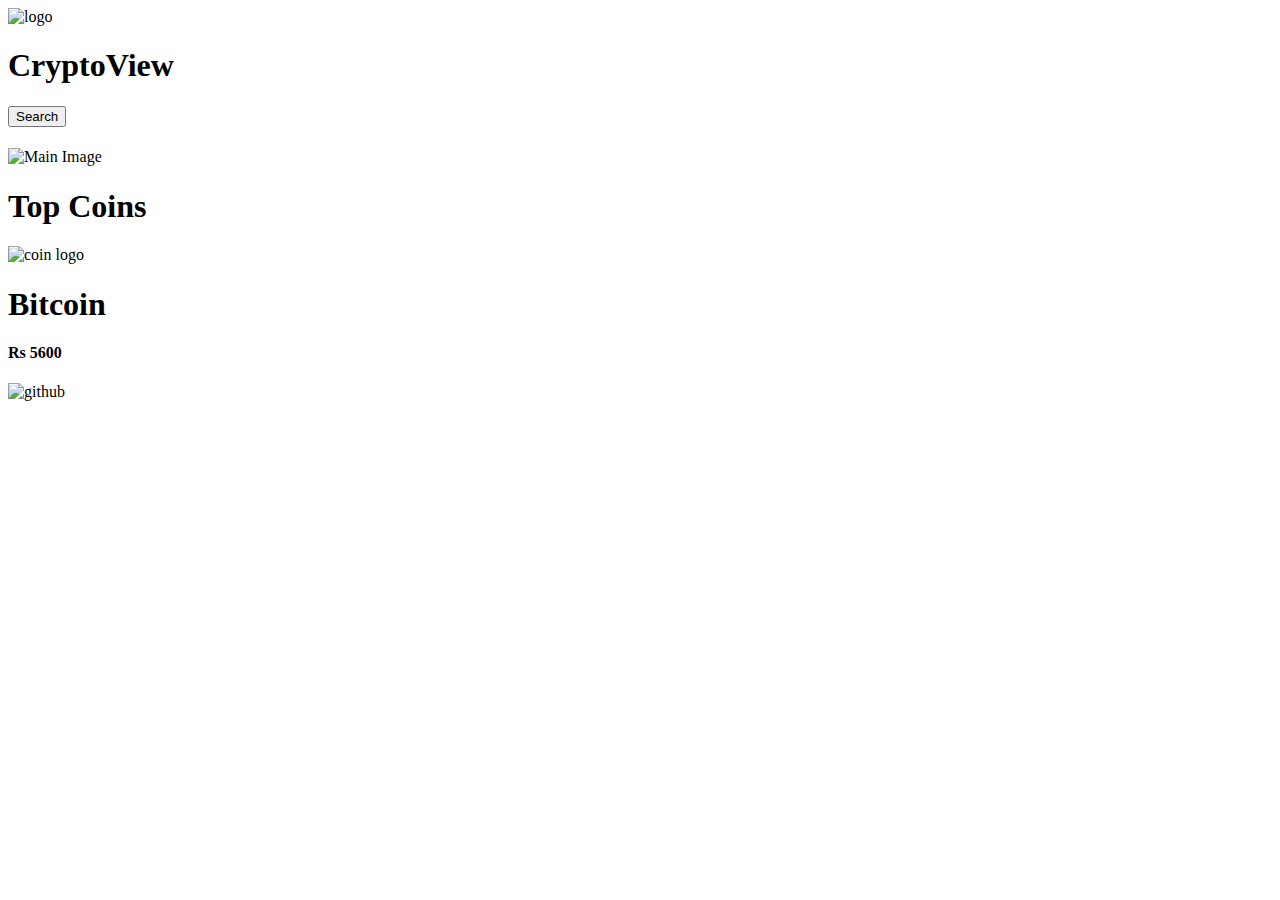
==== index.html @ 06cb08d3 "first commit" ====
<!DOCTYPE html>
<html lang="en">
  <head>
    <meta charset="UTF-8" />
    <meta http-equiv="X-UA-Compatible" content="IE=edge" />
    <meta name="viewport" content="width=device-width, initial-scale=1.0" />
    <title>Home-Crypto</title>
    <link rel="stylesheet" href="style.css" />
  </head>
  <body>
    <div id="header">
      <div id="logo_container">
        <img id="logo" src="" alt="logo" />
        <h1 id="brand_name">CryptoView</h1>
      </div>
      <button id="search_button">Search</button>
    </div>
    <div id="container">
      <div id="heading_container">
        <h1 id="heading"></h1>
        <h4 id="sub_heading"></h4>
      </div>
      <img src="" id="main_image" alt="Main Image" />
    </div>
    <div id="trending_coins_container">
      <h1 id="trending_coins_heading">Top Coins</h1>
      <div id="trending_coins_slideshow">
        <div class="trending_coin_container">
          <img src="" class="coin_logo" alt="coin logo" />
          <div class="coin_info_container">
            <h1 class="coin_name">Bitcoin</h1>
            <h4 class="coin_price">Rs 5600</h4>
          </div>
        </div>
      </div>
    </div>
    <div id="footer">
      <h4 id="footer_text"></h4>
      <a id="github_link">
        <img id="github_icon" src="" alt="github" />
      </a>
    </div>
    <script src="script.js"></script>
  </body>
</html>
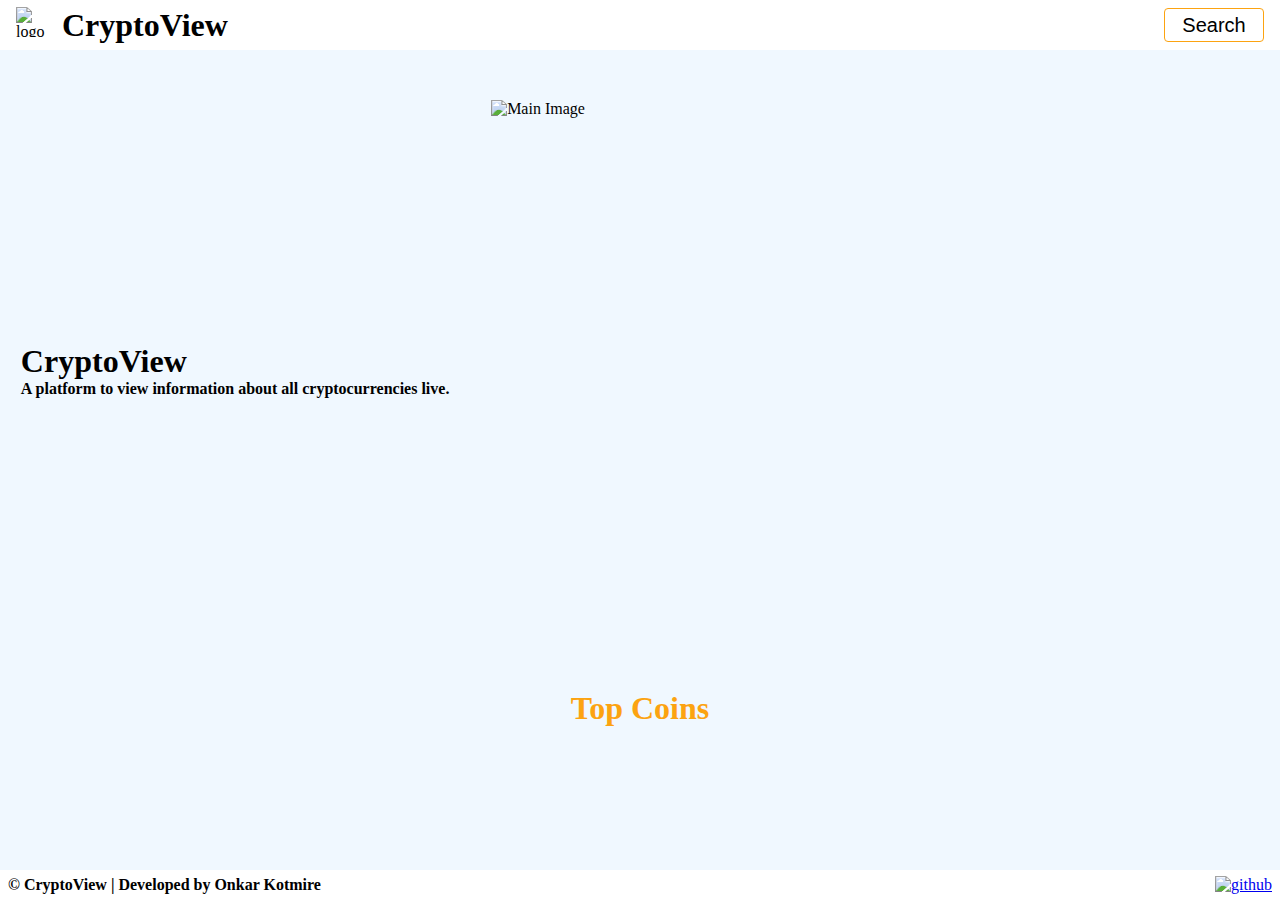
==== commit 943d0209: "Update index.html" ====
--- a/index.html
+++ b/index.html
@@ -10,36 +10,31 @@
   <body>
     <div id="header">
       <div id="logo_container">
-        <img id="logo" src="" alt="logo" />
+        <img id="logo" src="https://aayusharyan.github.io/cryptoview-project/assets/images/logo.png" alt="logo" />
         <h1 id="brand_name">CryptoView</h1>
       </div>
       <button id="search_button">Search</button>
     </div>
     <div id="container">
       <div id="heading_container">
-        <h1 id="heading"></h1>
-        <h4 id="sub_heading"></h4>
+        <h1 id="heading">CryptoView</h1>
+        <h4 id="sub_heading">A platform to view information about all cryptocurrencies live.</h4>
       </div>
-      <img src="" id="main_image" alt="Main Image" />
+      <img src="https://aayusharyan.github.io/cryptoview-project/assets/images/main_image.svg" id="main_image" alt="Main Image" />
     </div>
     <div id="trending_coins_container">
       <h1 id="trending_coins_heading">Top Coins</h1>
       <div id="trending_coins_slideshow">
-        <div class="trending_coin_container">
-          <img src="" class="coin_logo" alt="coin logo" />
-          <div class="coin_info_container">
-            <h1 class="coin_name">Bitcoin</h1>
-            <h4 class="coin_price">Rs 5600</h4>
-          </div>
-        </div>
+        
+        
       </div>
     </div>
     <div id="footer">
-      <h4 id="footer_text"></h4>
-      <a id="github_link">
-        <img id="github_icon" src="" alt="github" />
+      <h4 id="footer_text">© CryptoView | Developed by Onkar Kotmire</h4>
+      <a id="github_link" href="https://github.com/aayusharyan/cryptoview-project">
+        <img id="github_icon" src="https://aayusharyan.github.io/cryptoview-project/assets/images/github_logo.png" alt="github" />
       </a>
     </div>
     <script src="script.js"></script>
   </body>
-</html>+</html>
--- a/style.css
+++ b/style.css
@@ -0,0 +1,105 @@
+* {
+    margin: 0;
+    box-sizing: border-box;
+}
+
+#header {
+    width: 100vw;
+    height: 50px;
+    display: flex;
+    justify-content: space-between;
+    padding: 16px;
+    align-items: center;
+}
+
+#logo_container {
+    display: flex;
+}
+
+#logo {
+    width: 30px;
+    height: 30px;
+    margin-right: 16px;
+}
+
+#search_button {
+    border: 1px solid #fca311;
+    height: 34px;
+    width: 100px;
+    background-color: white;
+    border-radius: 4px;
+    cursor: pointer;
+    font-size: 20px;
+    font-weight: 500;
+}
+
+#search_button:hover {
+    background-color: #fca311;
+    color: white;
+}
+
+#container {
+    display: flex;
+    justify-content: space-around;
+    align-items: center;
+    height: calc(100vh - 260px);
+    background-color: aliceblue;
+}
+
+#main_image {
+    width: 60vw;
+    height: 60vh;
+}
+
+#footer {
+    height: 30px;
+    display: flex;
+    justify-content: space-between;
+    padding: 8px;
+    align-items: center;
+}
+
+#github_icon {
+    width: 20px;
+    height: 20px;
+}
+
+#trending_coins_container {
+    background-color: aliceblue;
+    height: 180px;
+    display: flex;
+    flex-direction: column;
+    align-items: center;
+}
+
+#trending_coins_heading {
+    color: #fca311;
+    margin-bottom: 16px;
+}
+
+.trending_coin_container {
+    display: flex;
+    gap: 24px;
+    align-items: center;
+    min-width: 350px;
+    background-color: white;
+    padding: 12px;
+    border-radius: 8px;
+}
+
+#trending_coins_slideshow {
+    display: flex;
+    gap: 24px;
+    width: 100vw;
+    overflow-x: hidden;
+    padding: 12px 16px;
+}
+
+.coin_name {
+    font-size: 24px;
+    margin-bottom: 8px;
+}
+
+.coin_price {
+    color: gray;
+}
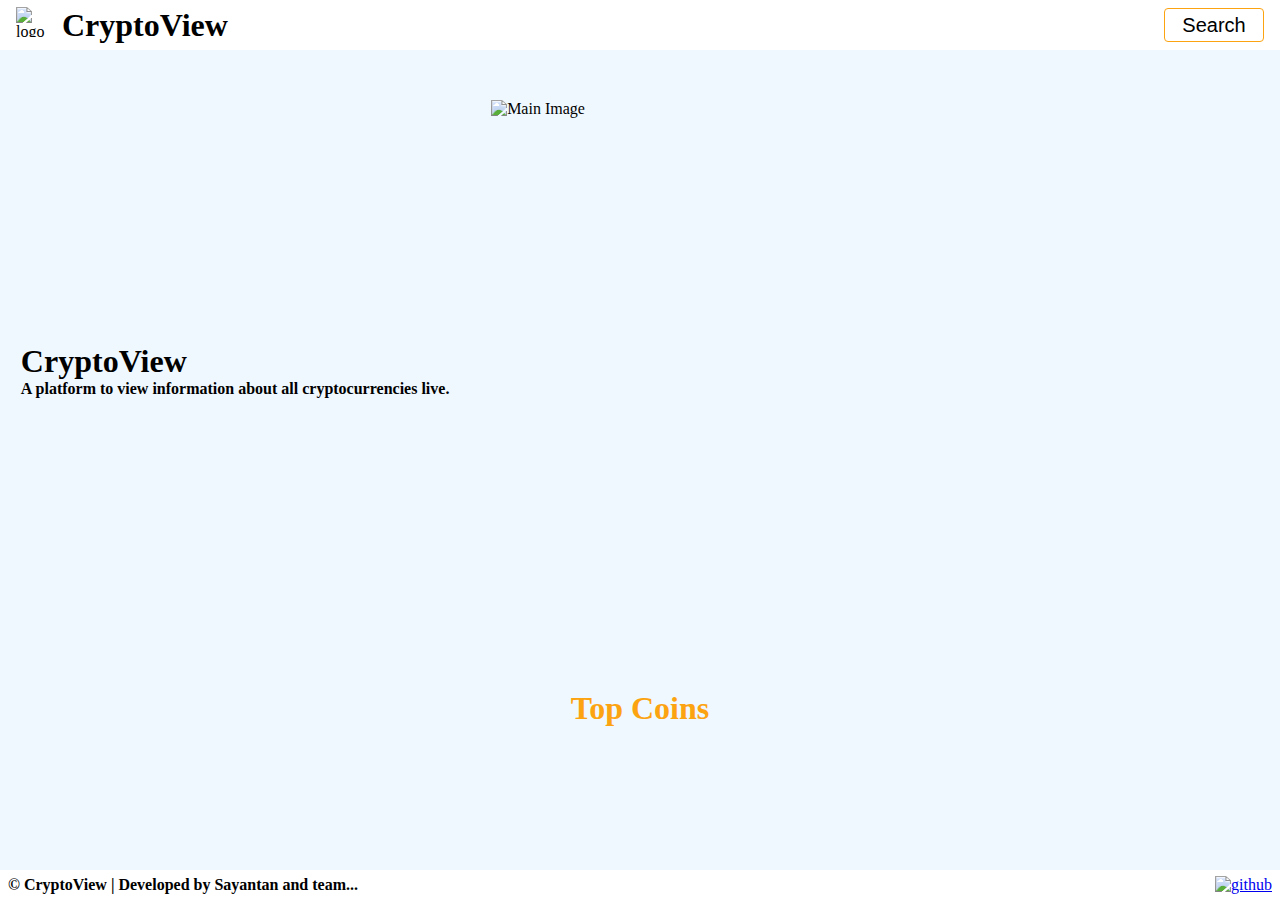
==== commit 9656960a: "Update index.html" ====
--- a/index.html
+++ b/index.html
@@ -13,7 +13,7 @@
         <img id="logo" src="https://aayusharyan.github.io/cryptoview-project/assets/images/logo.png" alt="logo" />
         <h1 id="brand_name">CryptoView</h1>
       </div>
-      <button id="search_button">Search</button>
+      <a href="./search.html"><button id="search_button">Search</button></a>
     </div>
     <div id="container">
       <div id="heading_container">
@@ -30,7 +30,7 @@
       </div>
     </div>
     <div id="footer">
-      <h4 id="footer_text">© CryptoView | Developed by Onkar Kotmire</h4>
+      <h4 id="footer_text">© CryptoView | Developed by Sayantan and team...</h4>
       <a id="github_link" href="https://github.com/aayusharyan/cryptoview-project">
         <img id="github_icon" src="https://aayusharyan.github.io/cryptoview-project/assets/images/github_logo.png" alt="github" />
       </a>
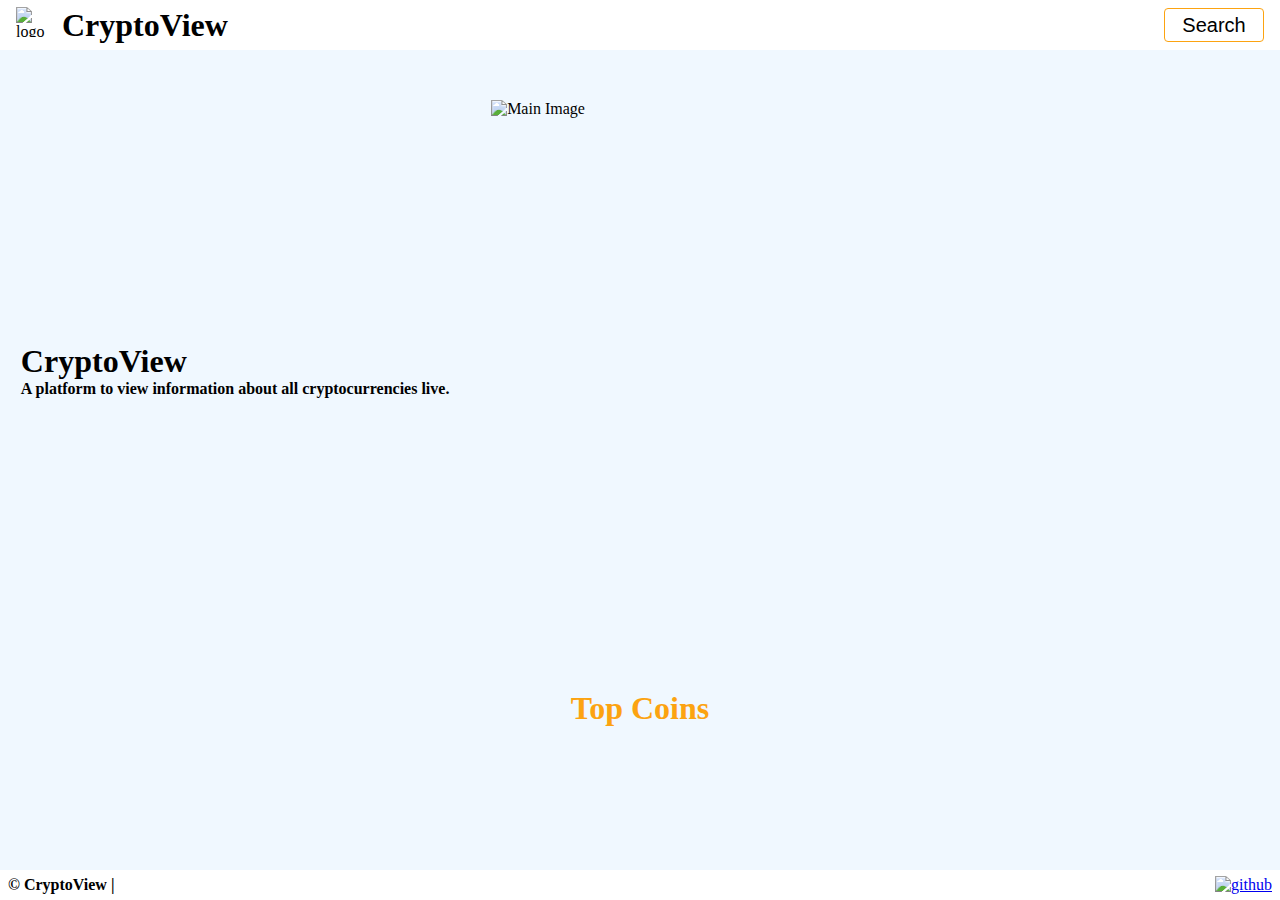
==== commit 68340e1d: "Update index.html" ====
--- a/index.html
+++ b/index.html
@@ -30,7 +30,7 @@
       </div>
     </div>
     <div id="footer">
-      <h4 id="footer_text">© CryptoView | Developed by Sayantan and team...</h4>
+      <h4 id="footer_text">© CryptoView |</h4>
       <a id="github_link" href="https://github.com/aayusharyan/cryptoview-project">
         <img id="github_icon" src="https://aayusharyan.github.io/cryptoview-project/assets/images/github_logo.png" alt="github" />
       </a>
--- a/style.css
+++ b/style.css
@@ -103,3 +103,97 @@
 .coin_price {
     color: gray;
 }
+
+#action_container {
+    display: flex;
+    justify-content: center;
+    align-items: center;
+    height: 150px;
+    flex-direction: column;
+    gap: 16px;
+    border-bottom: 1px solid lightgray;
+}
+
+#action_container_heading {
+    color: #fca311;
+}
+
+#search_input {
+    height: 30px;
+    font-size: 16px;
+    border-radius: 4px;
+    padding: 0px 8px;
+    margin-right: 12px;
+}
+
+#search_input_button {
+    height: 30px;
+    font-size: 20px;
+    background-color: #fca311;
+    color: white;
+    border: none;
+    border-radius: 4px;
+}
+
+#coins_container {
+    height: calc(100vh - 230px);
+    display: flex;
+    flex-direction: column;
+    align-items: center;
+    padding: 32px 64px;
+    gap: 16px;
+    overflow-y: scroll;
+}
+
+.coin_box {
+    display: flex;
+    justify-content: space-between;
+    width: 100%;
+    background-color: lightgrey;
+    padding: 12px 16px;
+    align-items: center;
+    border-radius: 4px;
+}
+
+.coin_info {
+    display: flex;
+    align-items: center;
+    gap: 16px;
+}
+
+.coin_image {
+    width: 20px;
+    height: 20px;
+}
+
+.more_info_button {
+    background-color: white;
+    height: 24px;
+    border:none;
+    border-radius: 4px;
+    cursor: pointer;
+}
+
+#coin_info_container {
+    display: flex;
+    gap:32px;
+    padding: 32px;
+}
+
+#coin_pricing_container {
+    display: flex;
+    justify-content: space-around;
+    margin-bottom: 16px;
+}
+
+#coin_info_heading {
+    margin-bottom: 16px;
+}
+
+#main_container {
+    height: calc(100vh - 80px);
+    overflow-y: scroll;
+}
+#coin_chart_container {
+    padding: 32px;
+}
